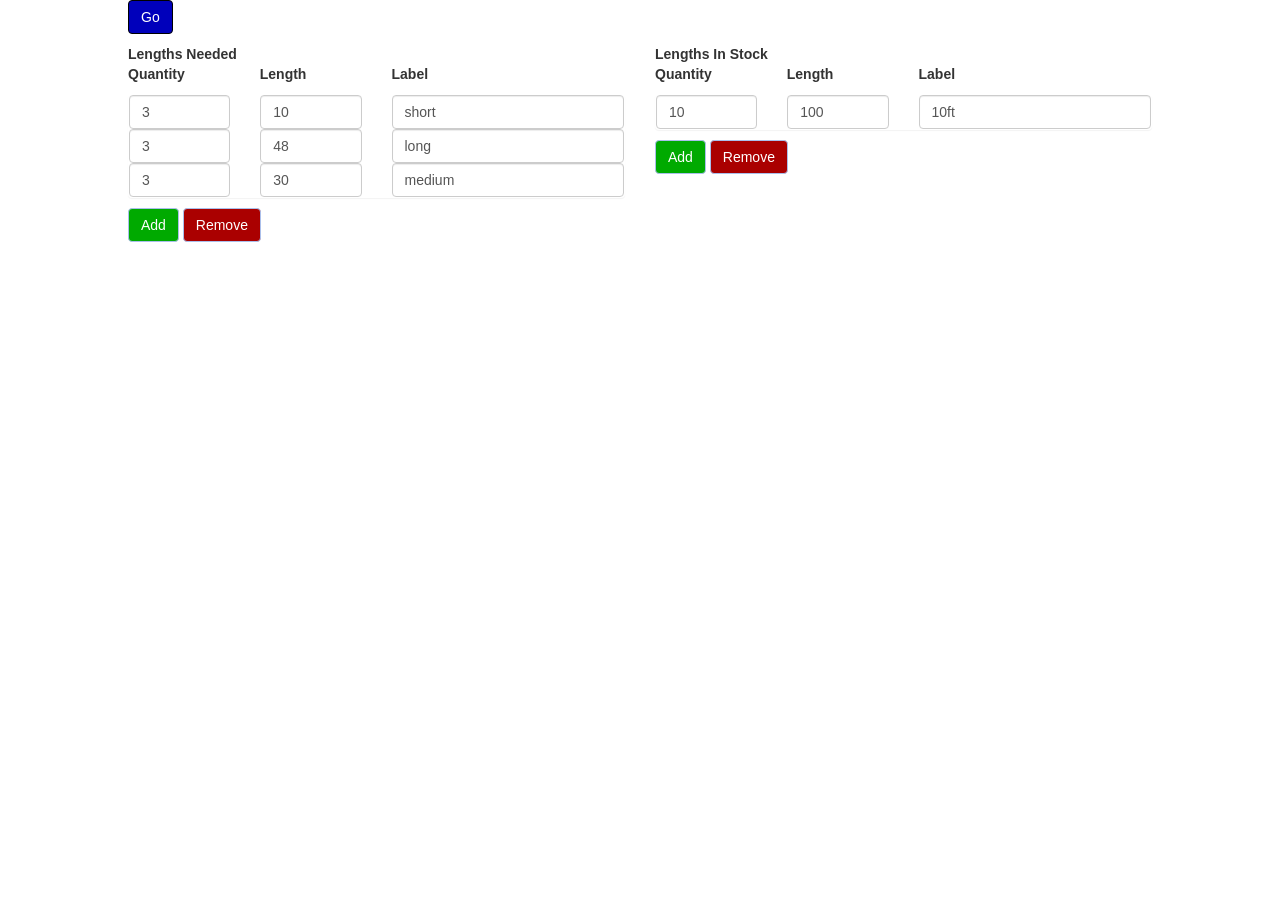
==== Cut Calculator.html @ 1210f462 "meta tags for bootstrap, zero value input validation" ====
<!DOCTYPE html>
<html>
<head>
  <meta charset="utf-8">
  <meta http-equiv="X-UA-Compatible" content="IE=edge">
  <meta name="viewport" content="width=device-width, initial-scale=1">
  <title>Cut Calculator</title>
  <!--[if lt IE 9]>
    <script src="http://html5shiv.googlecode.com/svn/trunk/html5.js"></script>
    <![endif]-->

  <link href="./css/bootstrap.css" rel="stylesheet" />
  <link href="./css/style.css" rel="stylesheet" />
</head>
<body>
<div id="wrap">
  <div id="UserInput">
    <button id="ButtonAction" class="btn btn-blue">Go</button>

    <div class="row">
      <div id="LengthsNeeded" class="col-xs-12 col-sm-6 panel-group">
        <div class="panel-heading row bold">
          Lengths Needed
          <div class="row">
            <div class="col-xs-3">Quantity</div>
            <div class="col-xs-3">Length</div>
            <div class="col-xs-6">Label</div>
          </div>
        </div>
        <div id="CutList" class="panel"></div>
        <div class="panel-heading row">
          <button id="ButtonAddCutRow" class="btn btn-green">Add</button>
          <button id="ButtonRemoveCutRow" class="btn btn-red">Remove</button>
        </div>

      </div>

      <div id="LengthsInStock" class="col-xs-12 col-sm-6 panel-group">
        <div class="panel-heading row bold">
          Lengths In Stock
          <div class="row">
            <div class="col-xs-3">Quantity</div>
            <div class="col-xs-3">Length</div>
            <div class="col-xs-6">Label</div>
          </div>
        </div>
        <div id="StockList" class="panel"></div>
        <div class="panel-heading row">
          <button id="ButtonAddStockRow" class="btn btn-green">Add</Button>
          <button id="ButtonRemoveStockRow" class="btn btn-red">Remove</button>
        </div>
      </div>

    </div>
  </div>

  <div id="Results">
    <button id="ButtonRestart" class="btn btn-blue">Restart</button>
    <div id="ResultList"></div>
  </div>
</div>

<input type="hidden" id="HiddenCutIndex" />
<input type="hidden" id="HiddenStockIndex" />
<input type="hidden" id="HiddenResultSetIndex" />

<script src="./scripts/jquery.js"></script>
<script src="./scripts/library.js"></script>
<script src="./scripts/class.js"></script>
<script src="./scripts/calc.js"></script>
<script src="./scripts/validation.js"></script>
<script src="./scripts/page.js"></script>
<script src="./scripts/tests.js"></script>
</body>
</html>
---- css/style.css ----
body {
  background-color: white;
}

#wrap {
  width: 80%;
  margin: 0 auto;
}

.invalid {
    background-color: #f3e636;
    border-color: #924949;
    border-style: solid solid solid solid;
    border-width: 2px;
}

.bold {
  font-weight: bold;
}

/***************** Buttons *************************/

.btn-blue {
    color: #fff;
    background-color: #0000bb;
    border-color: #000;
}

.btn-blue:hover,
.btn-blue:focus,
.btn-blue.focus {
  color: #fff;
  background-color: #0000ff;
  text-decoration: none;
  border-color: #aabfeb;
}

.btn-green {
    color: #fff;
    background-color: #00aa00;
    border-color: #aabfeb;
}

.btn-green:hover,
.btn-green:focus,
.btn-green.focus {
  color: #fff;
  background-color: #00cc00;
  text-decoration: none;
  border-color: #aabfeb;
}

.btn-red {
    color: #fff;
    background-color: #aa0000;
    border-color: #aabfeb;
}

.btn-red:hover,
.btn-red:focus,
.btn-red.focus {
  color: #fff;
  background-color: #cc0000;
  text-decoration: none;
  border-color: #aabfeb;
}
/********************************************/
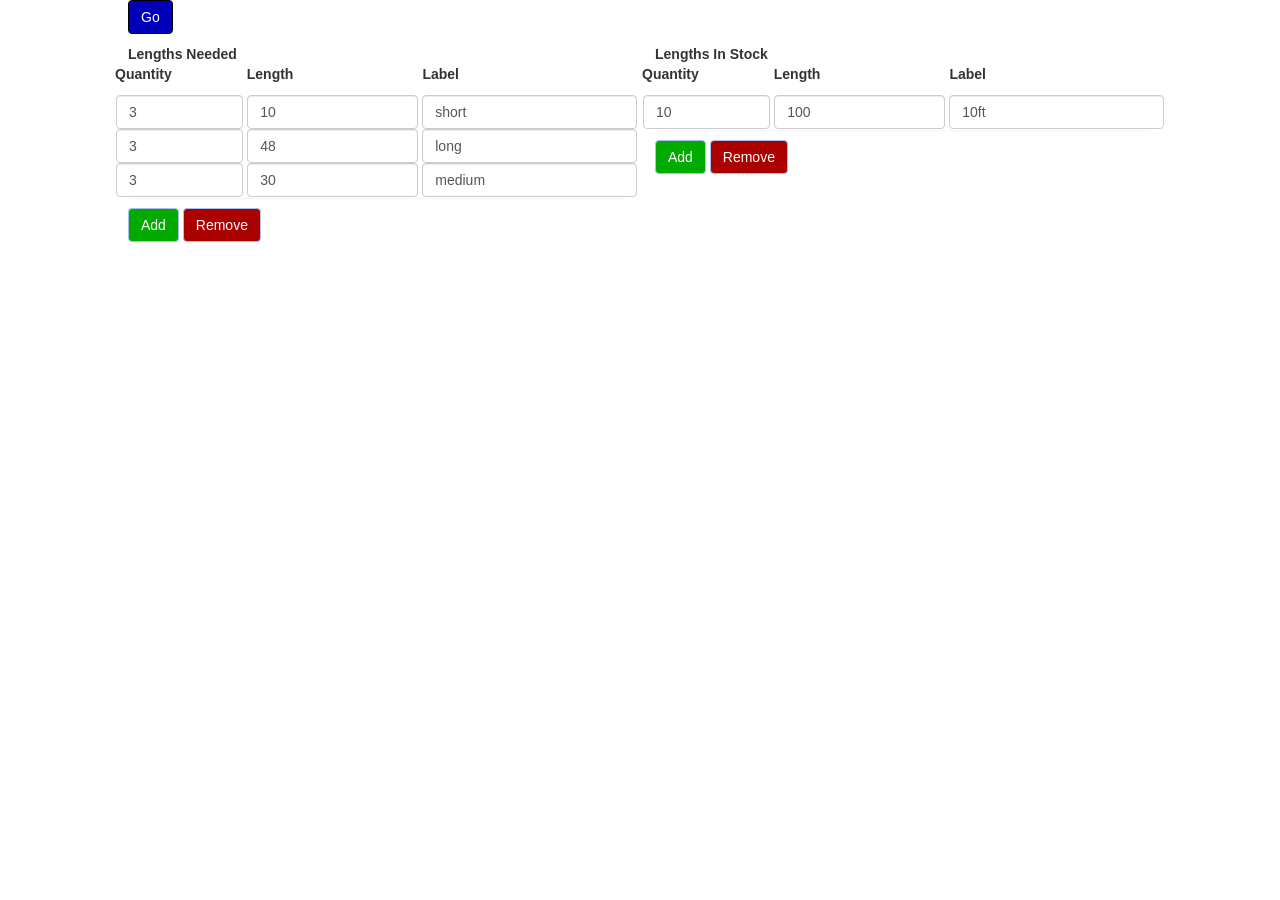
==== commit aacd5792: "fixed padding" ====
--- a/Cut Calculator.html
+++ b/Cut Calculator.html
@@ -22,9 +22,9 @@
         <div class="panel-heading row bold">
           Lengths Needed
           <div class="row">
-            <div class="col-xs-3">Quantity</div>
-            <div class="col-xs-3">Length</div>
-            <div class="col-xs-6">Label</div>
+            <div class="col-xs-3 col-wide">Quantity</div>
+            <div class="col-xs-4 col-wide">Length</div>
+            <div class="col-xs-5 col-wide">Label</div>
           </div>
         </div>
         <div id="CutList" class="panel"></div>
@@ -39,9 +39,9 @@
         <div class="panel-heading row bold">
           Lengths In Stock
           <div class="row">
-            <div class="col-xs-3">Quantity</div>
-            <div class="col-xs-3">Length</div>
-            <div class="col-xs-6">Label</div>
+            <div class="col-xs-3 col-wide">Quantity</div>
+            <div class="col-xs-4 col-wide">Length</div>
+            <div class="col-xs-5 col-wide">Label</div>
           </div>
         </div>
         <div id="StockList" class="panel"></div>
--- a/css/style.css
+++ b/css/style.css
@@ -17,6 +17,11 @@
 
 .bold {
   font-weight: bold;
+}
+
+.col-wide {
+  padding-left: 2px;
+  padding-right: 2px;
 }
 
 /***************** Buttons *************************/
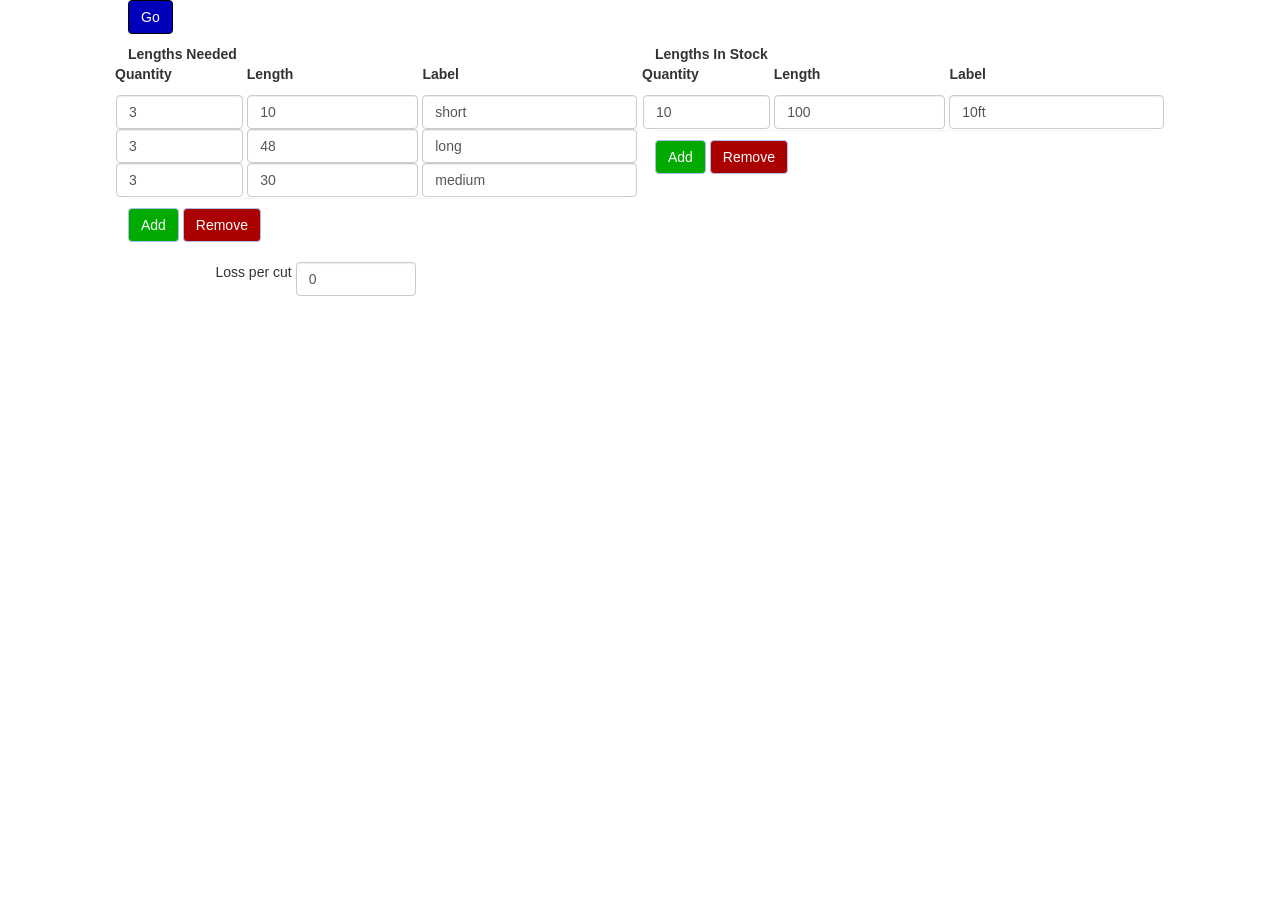
==== commit fc870538: "add cutLoss field and change var to let" ====
--- a/Cut Calculator.html
+++ b/Cut Calculator.html
@@ -32,7 +32,12 @@
           <button id="ButtonAddCutRow" class="btn btn-green">Add</button>
           <button id="ButtonRemoveCutRow" class="btn btn-red">Remove</button>
         </div>
-
+        <div class="panel-heading row">
+          <div class="col-xs-4 col-wide text-right">Loss per cut</div>
+          <div class="col-xs-3 col-wide">
+            <input type="text" id="TextBoxCutLoss" name="TextBoxCutLoss" class="form-control posnumeric" value="0"/>
+          </div>
+        </div>
       </div>
 
       <div id="LengthsInStock" class="col-xs-12 col-sm-6 panel-group">
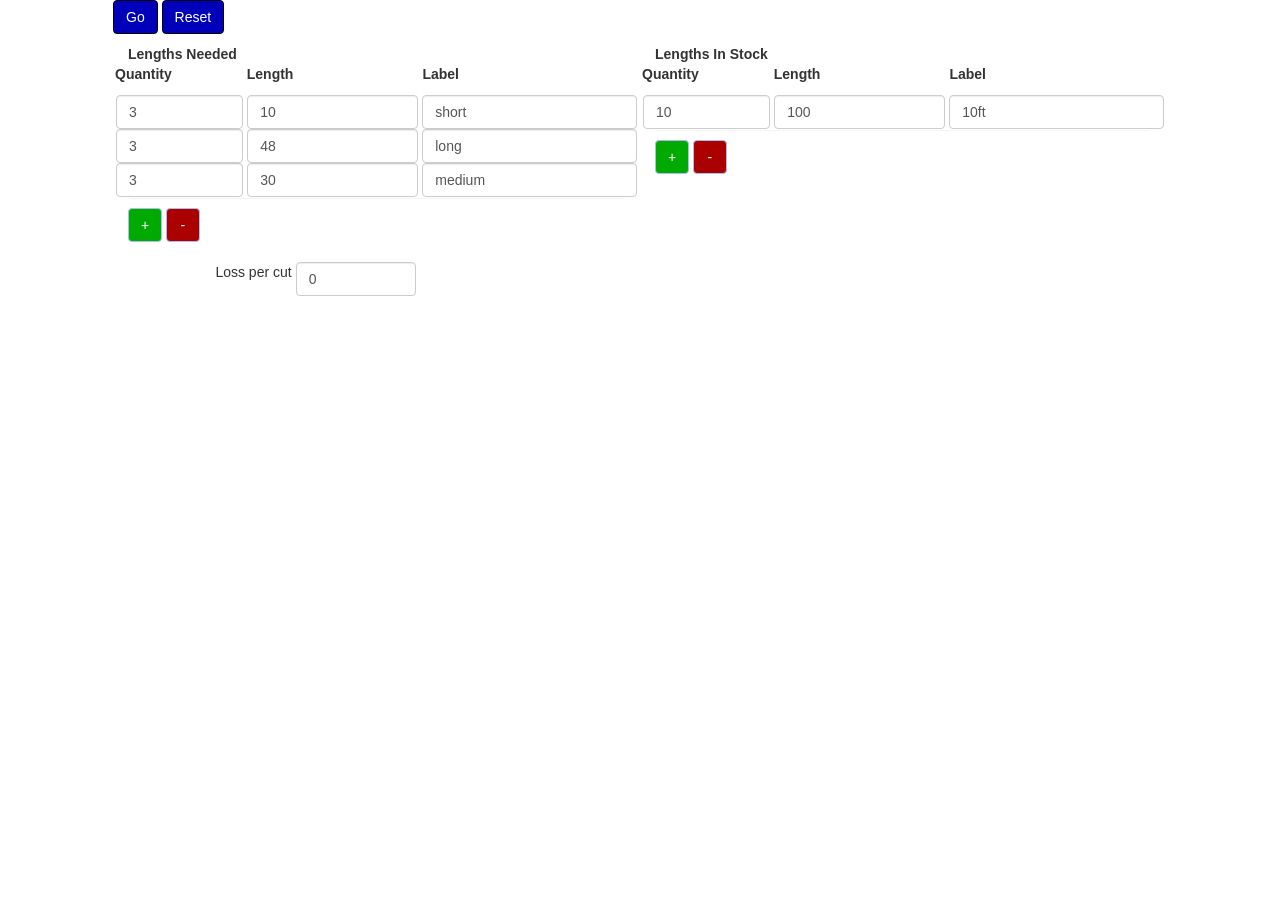
==== commit f115cc16: "changed add and remove buttons and added reset button" ====
--- a/Cut Calculator.html
+++ b/Cut Calculator.html
@@ -15,8 +15,10 @@
 <body>
 <div id="wrap">
   <div id="UserInput">
-    <button id="ButtonAction" class="btn btn-blue">Go</button>
-
+    <div class="row">
+      <button id="ButtonAction" class="btn btn-blue">Go</button>
+      <button id="ButtonReset" class="btn btn-blue">Reset</button>
+    </div>
     <div class="row">
       <div id="LengthsNeeded" class="col-xs-12 col-sm-6 panel-group">
         <div class="panel-heading row bold">
@@ -29,8 +31,8 @@
         </div>
         <div id="CutList" class="panel"></div>
         <div class="panel-heading row">
-          <button id="ButtonAddCutRow" class="btn btn-green">Add</button>
-          <button id="ButtonRemoveCutRow" class="btn btn-red">Remove</button>
+          <button id="ButtonAddCutRow" class="btn btn-green btn-small">+</button>
+          <button id="ButtonRemoveCutRow" class="btn btn-red btn-small">-</button>
         </div>
         <div class="panel-heading row">
           <div class="col-xs-4 col-wide text-right">Loss per cut</div>
@@ -51,8 +53,8 @@
         </div>
         <div id="StockList" class="panel"></div>
         <div class="panel-heading row">
-          <button id="ButtonAddStockRow" class="btn btn-green">Add</Button>
-          <button id="ButtonRemoveStockRow" class="btn btn-red">Remove</button>
+          <button id="ButtonAddStockRow" class="btn btn-green btn-small">+</Button>
+          <button id="ButtonRemoveStockRow" class="btn btn-red btn-small">-</button>
         </div>
       </div>
 
--- a/css/style.css
+++ b/css/style.css
@@ -25,6 +25,11 @@
 }
 
 /***************** Buttons *************************/
+
+.btn-small {
+  width: 34px;
+  height: 34px;
+}
 
 .btn-blue {
     color: #fff;
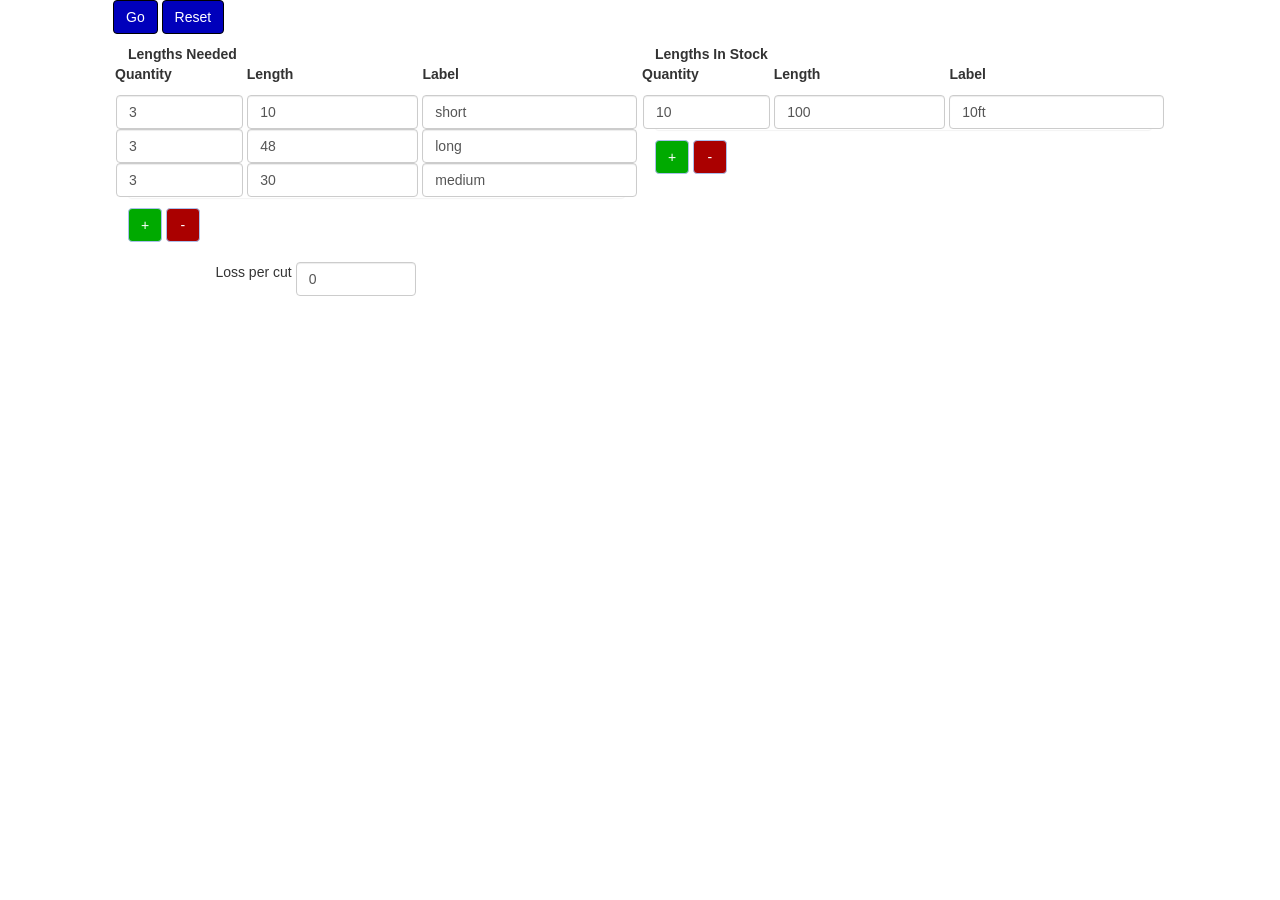
==== commit 696e967d: "show alert when not enough stock" ====
--- a/Cut Calculator.html
+++ b/Cut Calculator.html
@@ -60,16 +60,14 @@
 
     </div>
   </div>
+  <div id="Error" class="alert alert-danger" role="alert"></div>
 
   <div id="Results">
     <button id="ButtonRestart" class="btn btn-blue">Restart</button>
     <div id="ResultList"></div>
   </div>
 </div>
-
-<input type="hidden" id="HiddenCutIndex" />
-<input type="hidden" id="HiddenStockIndex" />
-<input type="hidden" id="HiddenResultSetIndex" />
+<input type="hidden" id="State" value="{}" />
 
 <script src="./scripts/jquery.js"></script>
 <script src="./scripts/library.js"></script>
